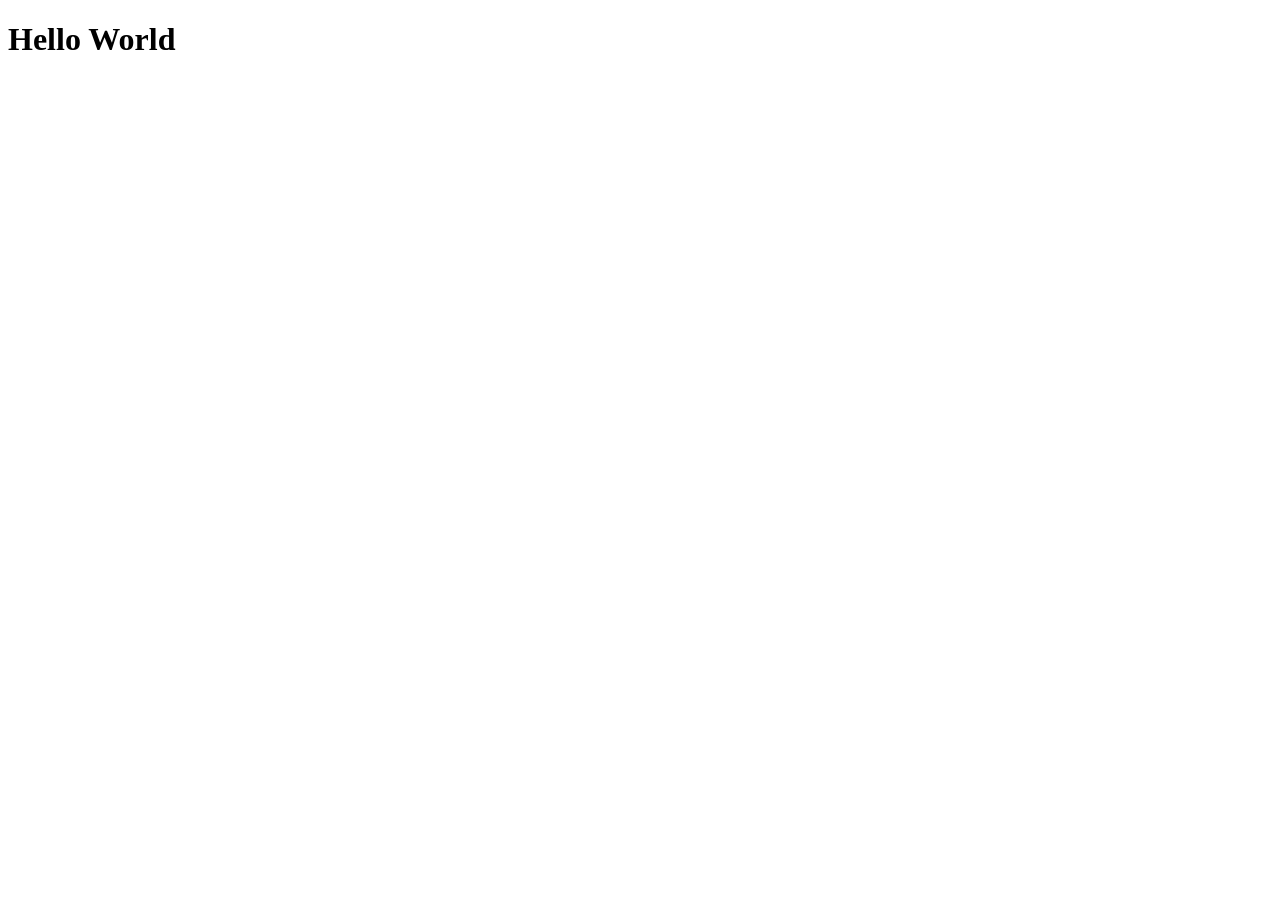
==== target/classes/static/index.html @ 1db73a07 "added html and css" ====
<!DOCTYPE html>
<html lang="en">
<head>
    <meta charset="UTF-8">
    <meta name="viewport" content="width=device-width, initial-scale=1.0">
    <title>Spring Boot</title>
    <link rel="stylesheet" href="style.css">
</head>
<body>
    <h1>Hello World</h1>
</body>
</html>
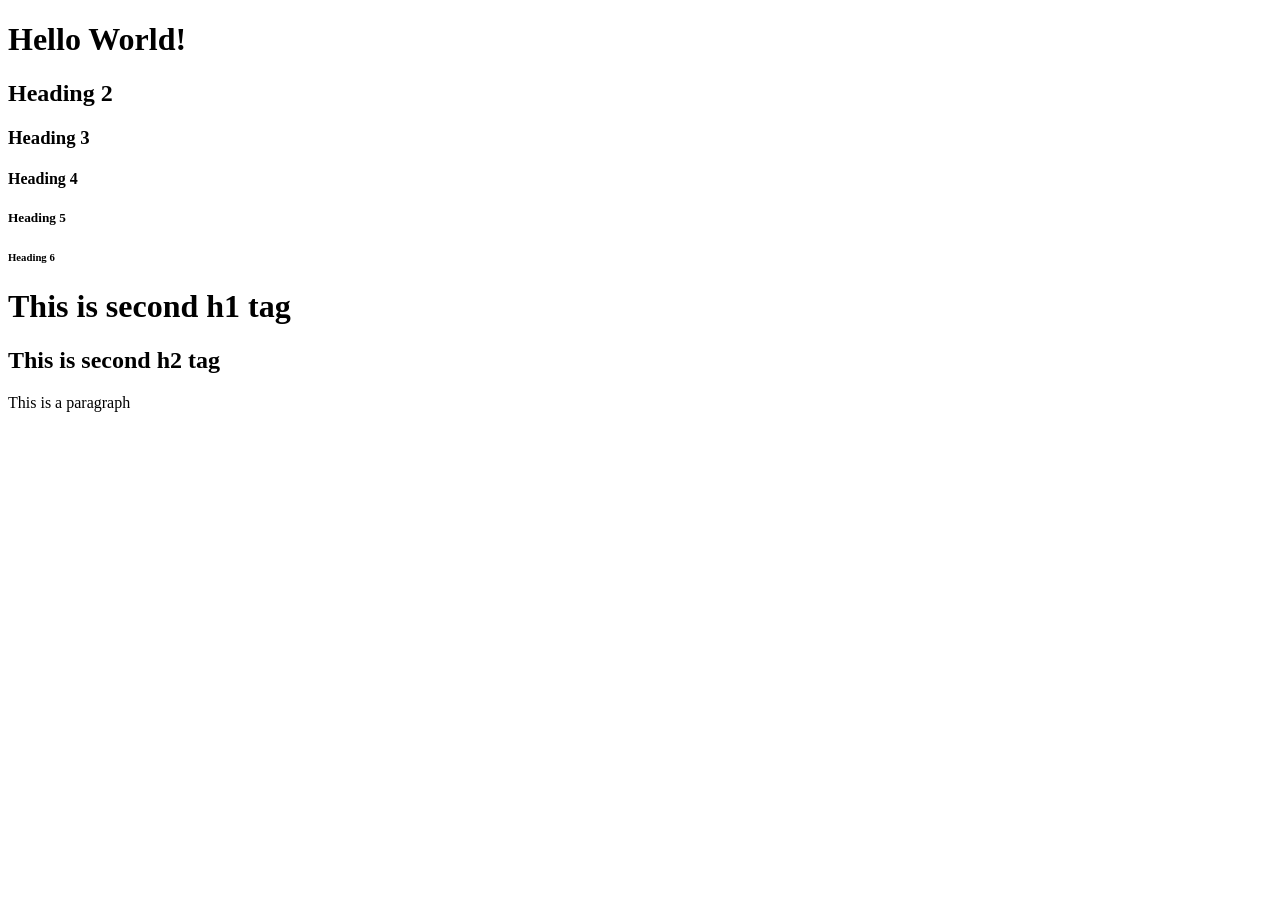
==== commit 309a7f74: "Enhance HTML structure and styling" ====
--- a/target/classes/static/index.html
+++ b/target/classes/static/index.html
@@ -3,10 +3,22 @@
 <head>
     <meta charset="UTF-8">
     <meta name="viewport" content="width=device-width, initial-scale=1.0">
-    <title>Spring Boot</title>
-    <link rel="stylesheet" href="style.css">
+    <title>Spring boot</title>
+    <link rel="stylesheet" href="/style.css">
 </head>
 <body>
-    <h1>Hello World</h1>
+
+    <h1>Hello World!</h1>
+    <h2 id="heading-2">Heading 2</h2>
+    <h3 class="heading">Heading 3</h3>
+    <h4 class="heading">Heading 4</h4>
+    <h5 class="heading">Heading 5</h5>
+    <h6>Heading 6</h6>
+
+    <h1>This is second h1 tag</h1>
+    <h2>This is second h2 tag</h2>
+
+    <p>This is a paragraph</p>
+
 </body>
 </html>
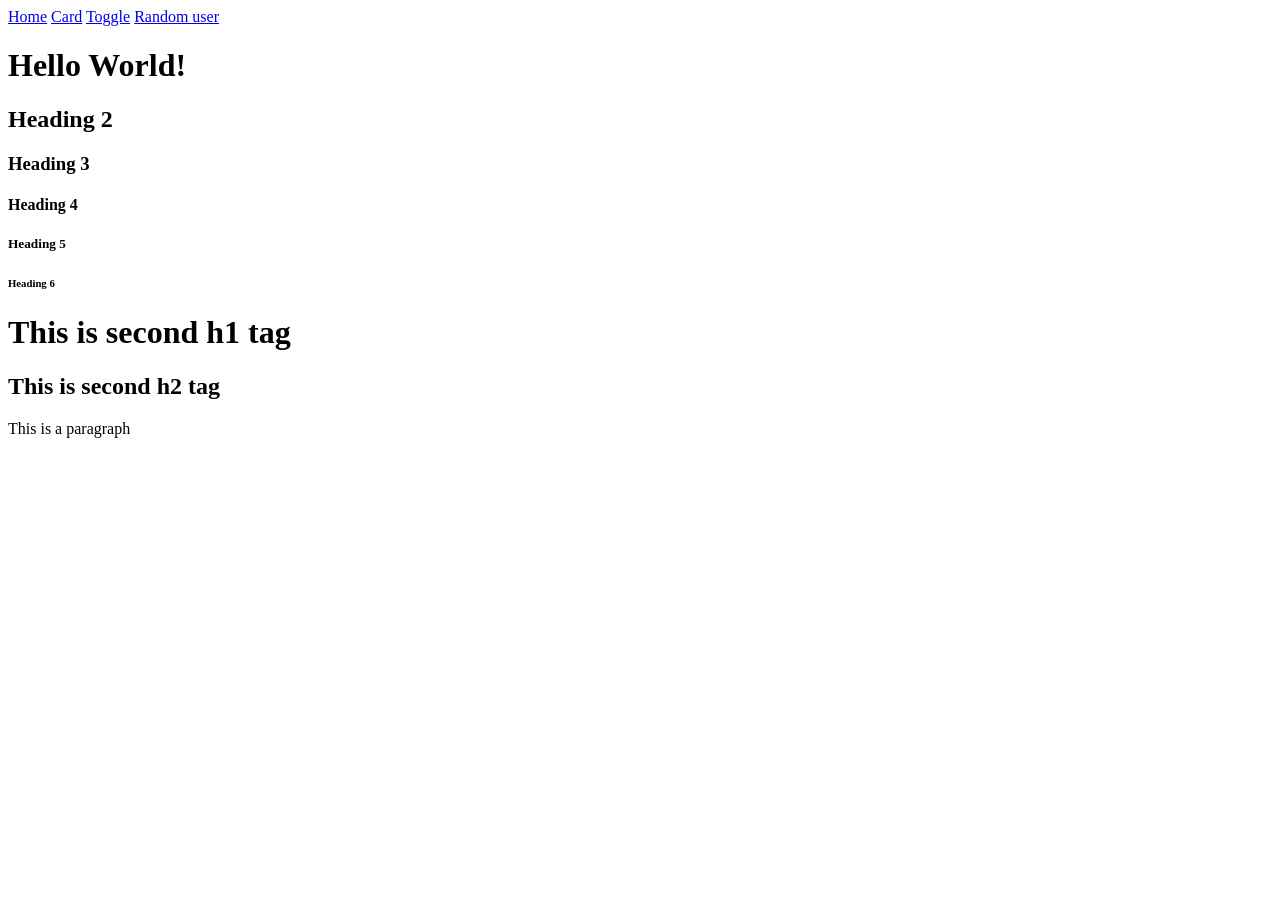
==== commit 57fc80e8: "Enhance HTML structure and styling in index.html and style.css" ====
--- a/target/classes/static/index.html
+++ b/target/classes/static/index.html
@@ -4,21 +4,34 @@
     <meta charset="UTF-8">
     <meta name="viewport" content="width=device-width, initial-scale=1.0">
     <title>Spring boot</title>
-    <link rel="stylesheet" href="/style.css">
+    <link rel="stylesheet" href="/css/styles.css">
 </head>
 <body>
 
+    <div id="navbar">
+        <a href="/">Home</a>
+        <a href="/pages/card.html">Card</a>
+        <a href="/pages/toggle.html">Toggle</a>
+        <a href="#">Random user</a>
+    </div>
+
     <h1>Hello World!</h1>
+
     <h2 id="heading-2">Heading 2</h2>
+
     <h3 class="heading">Heading 3</h3>
+
     <h4 class="heading">Heading 4</h4>
+
     <h5 class="heading">Heading 5</h5>
+
     <h6>Heading 6</h6>
 
     <h1>This is second h1 tag</h1>
+
     <h2>This is second h2 tag</h2>
 
-    <p>This is a paragraph</p>
+    <p id="para">This is a paragraph</p>
 
 </body>
 </html>
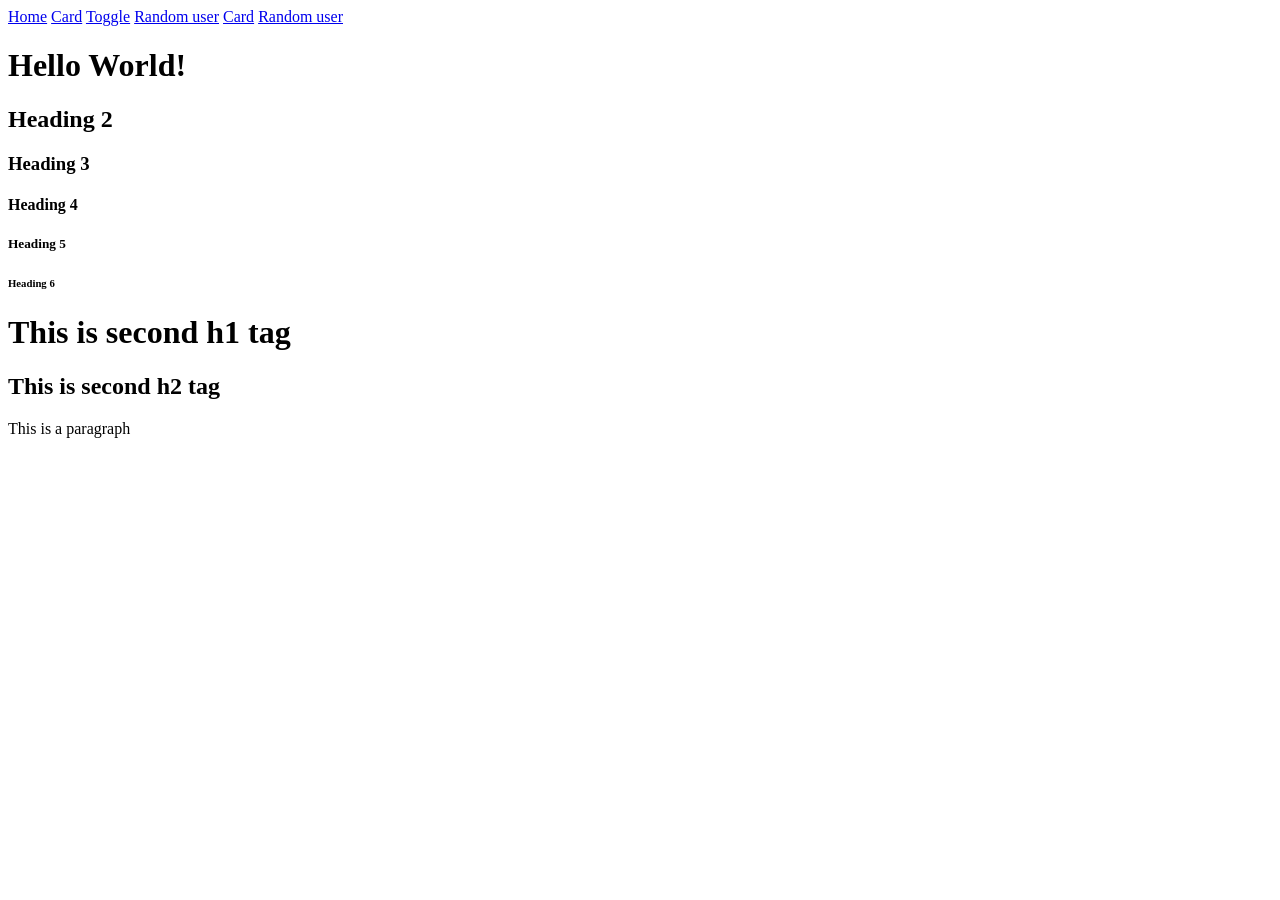
==== commit a4942cad: "random user" ====
--- a/target/classes/static/index.html
+++ b/target/classes/static/index.html
@@ -12,7 +12,9 @@
         <a href="/">Home</a>
         <a href="/pages/card.html">Card</a>
         <a href="/pages/toggle.html">Toggle</a>
-        <a href="#">Random user</a>
+        <a href="/pages/random-user.html">Random user</a>
+        <a href="/pages/card.html">Card</a>
+        <a href="/pages/random-user.html">Random user</a>
     </div>
 
     <h1>Hello World!</h1>
